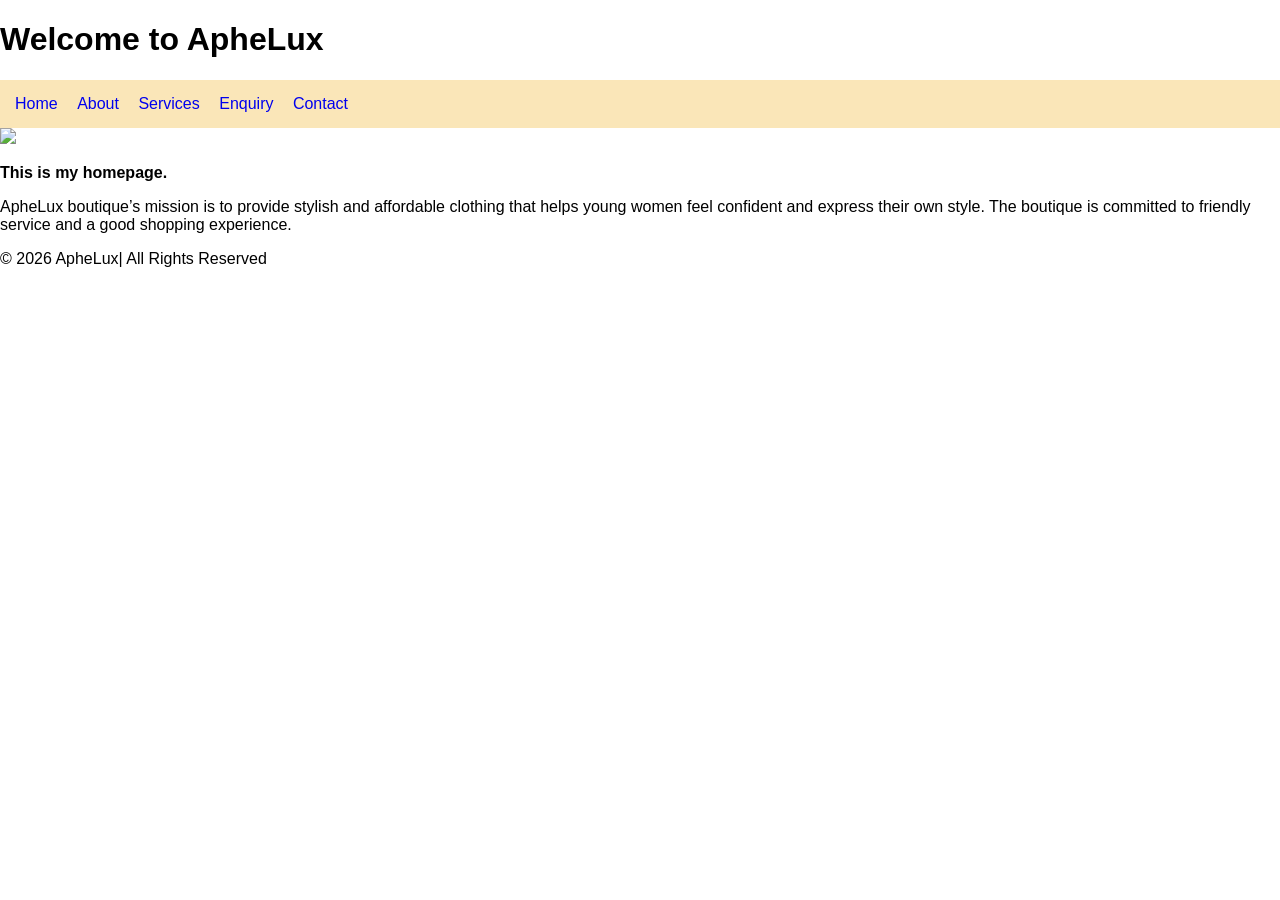
==== index.html @ a1c19bd6 "Initial commit" ====
<!DOCTYPE html>
<html lang="en">
<head>
    <meta charset="UTF-8">
    <meta name="viewport" content="width=device-width, initial-scale=1.0">
    <link rel="stylesheet" href="./CSS/Style.css">
    <title>Home</title>
</head>
<body>
 <h1> Welcome to ApheLux</h1>  
 <nav> 
    <a href="index.html"> Home </a>
    <a href="about.html"> About </a>
    <a href="services.html"> Services</a>
    <a href="enquiry.html"> Enquiry</a>
    <a href="contact.html"> Contact</a>
 </nav> 
 <img src="Images/Business Logo.png" width="300">
 <p><b> This is my homepage.</b></p>
 <p>ApheLux boutique’s mission is to provide stylish and affordable clothing that helps young women feel confident and express their own style. 
   The boutique is committed to friendly service and a good shopping experience. </p>

 <footer>
    <p>&copy; 2026 ApheLux| All Rights Reserved</p>
 </footer>
</body>
</html>
---- CSS/Style.css ----
/* =====================================
   COMMON STYLES FOR ALL PAGES
===================================== */

body {
    margin: 0;
    font-family: Arial, sans-serif;
}

nav {
    background-color: #fae6b8;
    color: Cosmic Latte;
    padding: 15px;
}

nav a {
    color: CosmicLatte;
    text-decoration: none;
    margin-right: 15px;
}

/* =====================================
   HOME PAGE STYLES
===================================== */

.home-banner {
    background-color: rgb(253, 222, 119);
    padding: 50px;
    text-align: center;
}

.home-title {
    color: rgb(121, 75, 6);
}

/* =====================================
   ABOUT PAGE STYLES
===================================== */

.about-section {
    background-color: #f3e285;
    padding: 40px;
}

.about-title {
    color: rgb(247, 225, 131);
}

/* =====================================
   CONTACT PAGE STYLES
===================================== */

.contact-form {
    width: 300px;
    margin: auto;
}

.contact-form input,
.contact-form textarea {
    width: 100%;
    margin-bottom: 10px;
    padding: 8px;
}

.contact-btn {
    background-color: black;
    color: rgb(241, 235, 174);
    padding: 10px;
    border: none;
}
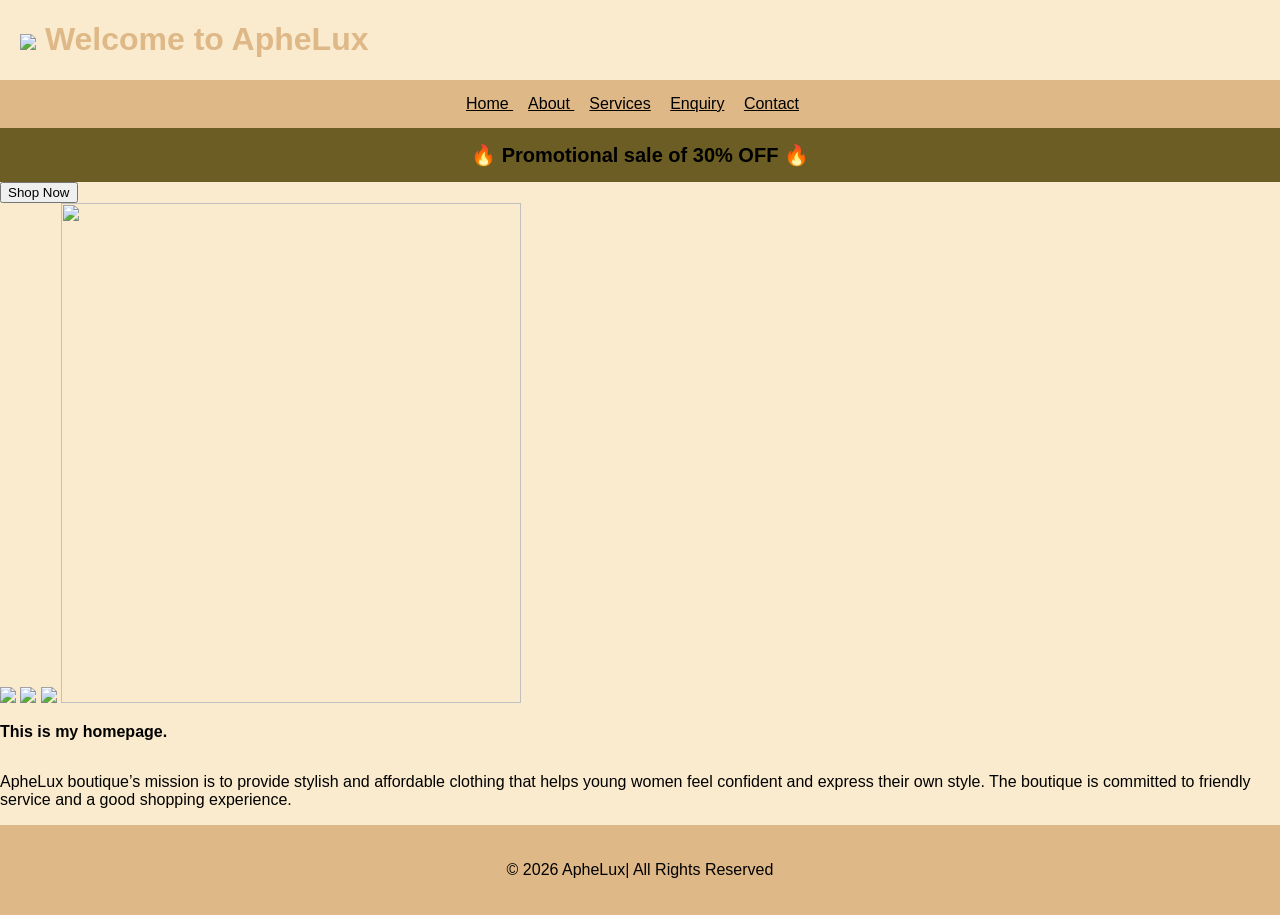
==== commit 15a4e2ea: "Initial commit." ====
--- a/index.html
+++ b/index.html
@@ -7,7 +7,8 @@
     <title>Home</title>
 </head>
 <body>
- <h1> Welcome to ApheLux</h1>  
+
+ <h1><img src="Images/Business Logo.png" width="80"> Welcome to ApheLux</h1>  
  <nav> 
     <a href="index.html"> Home </a>
     <a href="about.html"> About </a>
@@ -15,7 +16,17 @@
     <a href="enquiry.html"> Enquiry</a>
     <a href="contact.html"> Contact</a>
  </nav> 
- <img src="Images/Business Logo.png" width="300">
+ <div class="sale-banner">
+    <b>🔥 Promotional sale of 30% OFF  🔥</b>
+</div>
+ <a href="services.html">
+  <button>Shop Now</button>
+ </a>
+
+ <div class="Images"> 
+ <img src="Images/Beige dress.png" width="300"> <img src="Images/Beige boots.png" width="355">
+ <img src="Images/Beige Jacket.png" width="385"> <img src="Images/Wood Block heel.png" width="460" height="500">
+ </div>
  <p><b> This is my homepage.</b></p>
  <p>ApheLux boutique’s mission is to provide stylish and affordable clothing that helps young women feel confident and express their own style. 
    The boutique is committed to friendly service and a good shopping experience. </p>
--- a/CSS/Style.css
+++ b/CSS/Style.css
@@ -1,22 +1,69 @@
 /* =====================================
    COMMON STYLES FOR ALL PAGES
 ===================================== */
+html, body{
+    height: 100%;
+    margin: 0;
+    font-family: Arial, sans-serif;
+
+}
 
 body {
-    margin: 0;
-    font-family: Arial, sans-serif;
+
+
+     background-color: rgb(250, 235, 206);
+     display: flex;
+    flex-direction: column;
+    min-height: 100vh;
 }
-
+main {
+     flex: 1;
+}
 nav {
-    background-color: #fae6b8;
+    background-color: burlywood;
     color: Cosmic Latte;
     padding: 15px;
+    text-align: center;
+    position: sticky;
+    top: 0;
+
+    z-index: 1000;
 }
 
 nav a {
-    color: CosmicLatte;
-    text-decoration: none;
+    color: black;
+    text-decoration-color: rgb(5, 4, 0);
     margin-right: 15px;
+    background-color: burlywood;
+}
+
+h1 {
+  color: burlywood;
+  margin-left: 20px;
+}
+images{
+    display: flex;
+    gap: 20px;
+}
+
+images img{
+    width: 250px;
+    height: 350px;
+}
+.sale-banner{
+    background-color: rgba(100, 87, 27, 0.951);
+    color: black;
+
+    text-align: center;
+
+    padding: 15px;
+
+    font-size: 20px;
+    font-weight: bold;
+    position: sticky;
+    top: 0;
+
+    z-index: 1000;
 }
 
 /* =====================================
@@ -24,13 +71,13 @@
 ===================================== */
 
 .home-banner {
-    background-color: rgb(253, 222, 119);
-    padding: 50px;
+    background-color: #f3e285;
+    padding: 100px;
     text-align: center;
 }
 
 .home-title {
-    color: rgb(121, 75, 6);
+    color: rgb(108, 78, 23);
 }
 
 /* =====================================
@@ -67,4 +114,12 @@
     color: rgb(241, 235, 174);
     padding: 10px;
     border: none;
+}
+  /* Footer styling */
+footer {
+    margin-top: auto;
+    background-color: burlywood; /* burlywood background */
+    color: black;            /* black text */
+    padding: 20px;             /* Space inside footer */
+    text-align: center;        /* Centered text */
 }
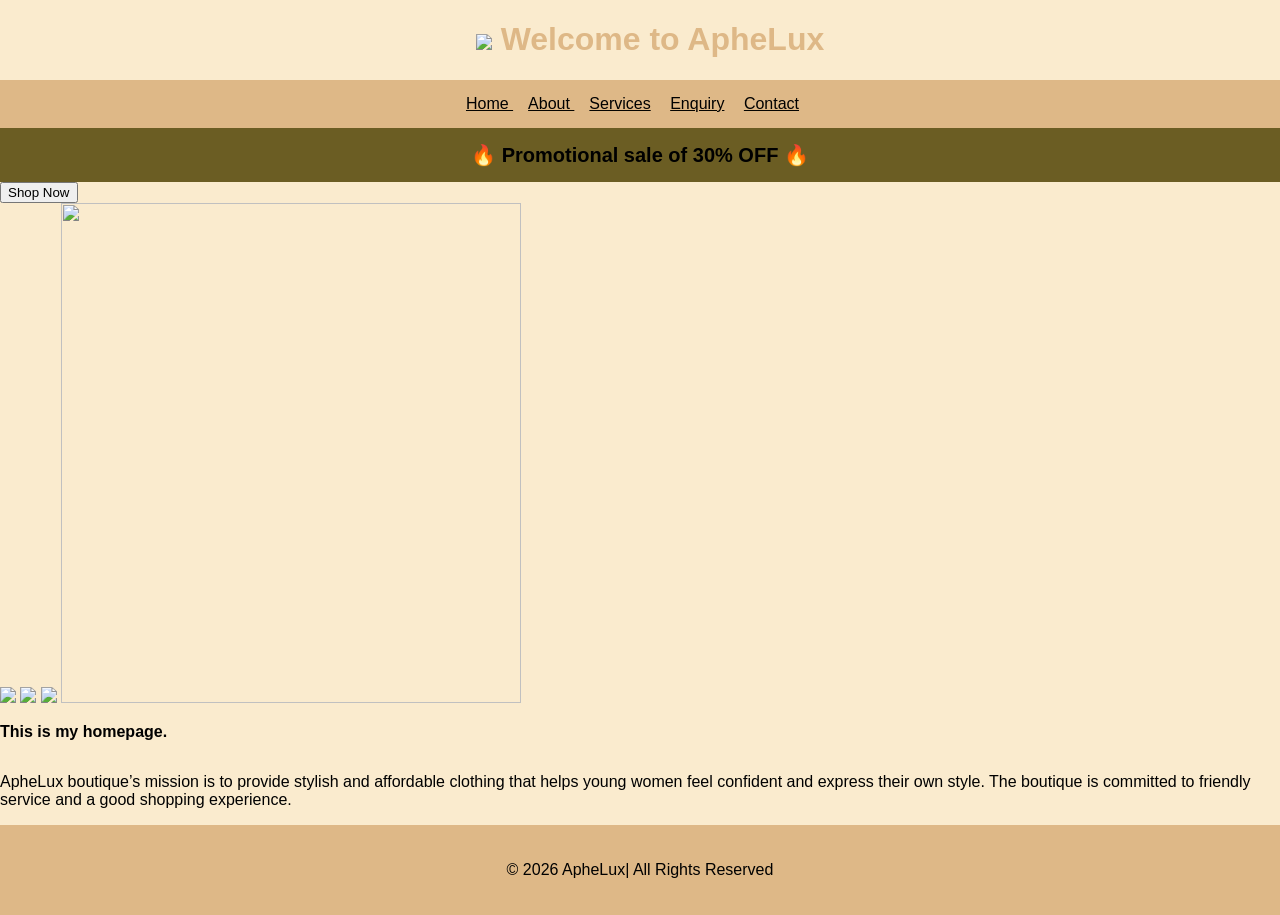
==== commit f47e5240: "Initial website upload" ====
--- a/index.html
+++ b/index.html
@@ -8,7 +8,7 @@
 </head>
 <body>
 
- <h1><img src="Images/Business Logo.png" width="80"> Welcome to ApheLux</h1>  
+ <center><h1><img src="Images/Business Logo.png" width="80"> Welcome to ApheLux</h1></center>  
  <nav> 
     <a href="index.html"> Home </a>
     <a href="about.html"> About </a>
--- a/CSS/Style.css
+++ b/CSS/Style.css
@@ -94,27 +94,239 @@
 }
 
 /* =====================================
+Services PAGE STYLES
+===================================== */
+
+.images-page .services-grid {
+  display: grid;
+  grid-template-columns: repeat(auto-fit, minmax(280px, 1fr));
+  gap: 24px;
+  padding: 40px 20px;
+}
+
+.images-page .service-card {
+  background: linear-gradient(135deg, rgb(228, 210, 169) 0%, rgb(247, 222, 138) 100%);
+  color: white;
+  border-radius: 16px;
+  overflow: hidden;
+  border: 1px solid rgba(255,255,255,0.1);
+  box-shadow: 0 6px 18px rgba(102, 126, 234, 0.3);
+  transition: transform 0.25s ease, box-shadow 0.25s ease;
+}
+
+.images-page .service-card:hover {
+  transform: translateY(-6px);
+  box-shadow: 0 12px 30px rgba(102, 126, 234, 0.4);
+}
+
+.images-page .service-card img {
+  width: 100%;
+  height: 400px;
+  object-fit: cover;
+  filter: brightness(0.9);
+}
+
+.images-page .service-card-content {
+  padding: 20px;
+}
+
+.images-page .service-card-content h3 {
+  margin: 0 0 10px;
+  font-size: 22px;
+}
+
+.images-page .service-card-content p {
+  margin: 0;
+  font-size: 15px;
+  opacity: 0.9;
+  line-height: 1.5;
+}
+
+/* =====================================
    CONTACT PAGE STYLES
 ===================================== */
-
-.contact-form {
+.contact-container {
+    max-width: 1200px; /* Supports all 3 columns gracefully */
+    width: 100%;
+    background: #ffffff;
+    border-radius: 12px;
+    box-shadow: 0 10px 30px rgba(0, 0, 0, 0.08);
+    margin: 40px auto;
+}
+
+.contact-wrapper {
+    display: flex;
+    width: 100%;
+    align-items: stretch; /* Keeps column heights identical */
+}
+
+/* COLUMN 1: SIDE DETAILS PANEL */
+.side-details {
+    flex: 0.9;
+    background: #72440e;
+    color: #ffffff;
+    padding: 35px;
+    display: flex;
+    flex-direction: column;
+}
+
+.side-details h2 {
+    font-size: 1.8rem;
+    font-weight: 700;
+    margin-bottom: 12px;
+    color: #ffffff;
+    margin-top: 0;
+}
+
+.side-desc {
+    font-size: 0.85rem;
+    line-height: 1.5;
+    opacity: 0.9;
+    margin-bottom: 30px;
+}
+
+.info-links {
+    display: flex;
+    flex-direction: column;
+    gap: 25px;
+}
+
+.info-item {
+    display: flex;
+    align-items: flex-start;
+    gap: 15px;
+}
+
+.info-icon {
+    background: rgba(255, 255, 255, 0.2);
+    width: 44px;
+    height: 44px;
+    border-radius: 50%;
+    display: flex;
+    align-items: center;
+    justify-content: center;
+    font-size: 1.1rem;
+    flex-shrink: 0;
+}
+
+.info-text h4 {
+    font-size: 1rem;
+    font-weight: 600;
+    margin-bottom: 3px;
+    margin-top: 0;
+    color: #ffffff;
+}
+
+.info-text p {
+    font-size: 0.85rem;
+    opacity: 0.85;
+    line-height: 1.4;
+    margin: 0;
+}
+
+/* COLUMN 2: FORM BOX CONTAINER */
+.form-container {
+    flex: 1.2;
+    padding: 35px;
+    background: #ffffff;
+    position: relative;
+}
+
+.form-container h2 {
+    font-size: 1.8rem;
+    color: #333333;
+    margin-bottom: 25px;
+    font-weight: 600;
+    margin-top: 0;
+}
+
+.input-group {
+    margin-bottom: 15px;
+}
+
+.input-group label {
+    display: block;
+    font-size: 0.85rem;
+    font-weight: 500;
+    color: #666666;
+    margin-bottom: 6px;
+    text-align: left;
+}
+
+.input-group input,
+.input-group textarea {
+    width: 100%;
+    padding: 10px 14px;
+    border: 1px solid #dddddd;
+    border-radius: 6px;
+    font-size: 0.9rem;
+    outline: none;
+    transition: border-color 0.3s ease;
+    background: #fafafa;
+    color: #333333;
+    box-sizing: border-box;
+}
+
+.input-group input:focus,
+.input-group textarea:focus {
+    border-color: #00bcd4;
+    background: #ffffff;
+}
+
+.input-group textarea {
+    resize: none;
+}
+
+.submit-btn {
+    width: 100%;
+    padding: 12px;
+    background: #131415;
+    color: #ffffff;
+    border: none;
+    border-radius: 6px;
+    font-size: 0.95rem;
+    font-weight: 600;
+    cursor: pointer;
+    transition: background 0.3s ease, transform 0.1s ease;
+    margin-top: 5px;
+}
+
+.submit-btn:hover {
+    background: #0097a7;
+}
+
+/* COLUMN 3: BALANCED GOOGLE MAP PANEL */
+.map-container-panel {
+    flex: 1.1; 
+    min-height: 100%;
+    position: relative;
+}
+
+.map-container-panel iframe {
+    width: 100%;
+    height: 100%;
+    border: 0;
+    display: block;
+}
+
+
+/* =====================================
+   Enquiry PAGE STYLES
+===================================== */
+
+
+form{
+    display: flex;
+    flex-direction: column;
     width: 300px;
-    margin: auto;
-}
-
-.contact-form input,
-.contact-form textarea {
-    width: 100%;
-    margin-bottom: 10px;
-    padding: 8px;
-}
-
-.contact-btn {
-    background-color: black;
-    color: rgb(241, 235, 174);
-    padding: 10px;
-    border: none;
-}
+    padding: 20px;
+    border: 1px solid black;
+    background-color: rgb(108, 78, 23);
+    object-position:  center;
+
+}
+
+
   /* Footer styling */
 footer {
     margin-top: auto;
@@ -122,4 +334,4 @@
     color: black;            /* black text */
     padding: 20px;             /* Space inside footer */
     text-align: center;        /* Centered text */
-}+}
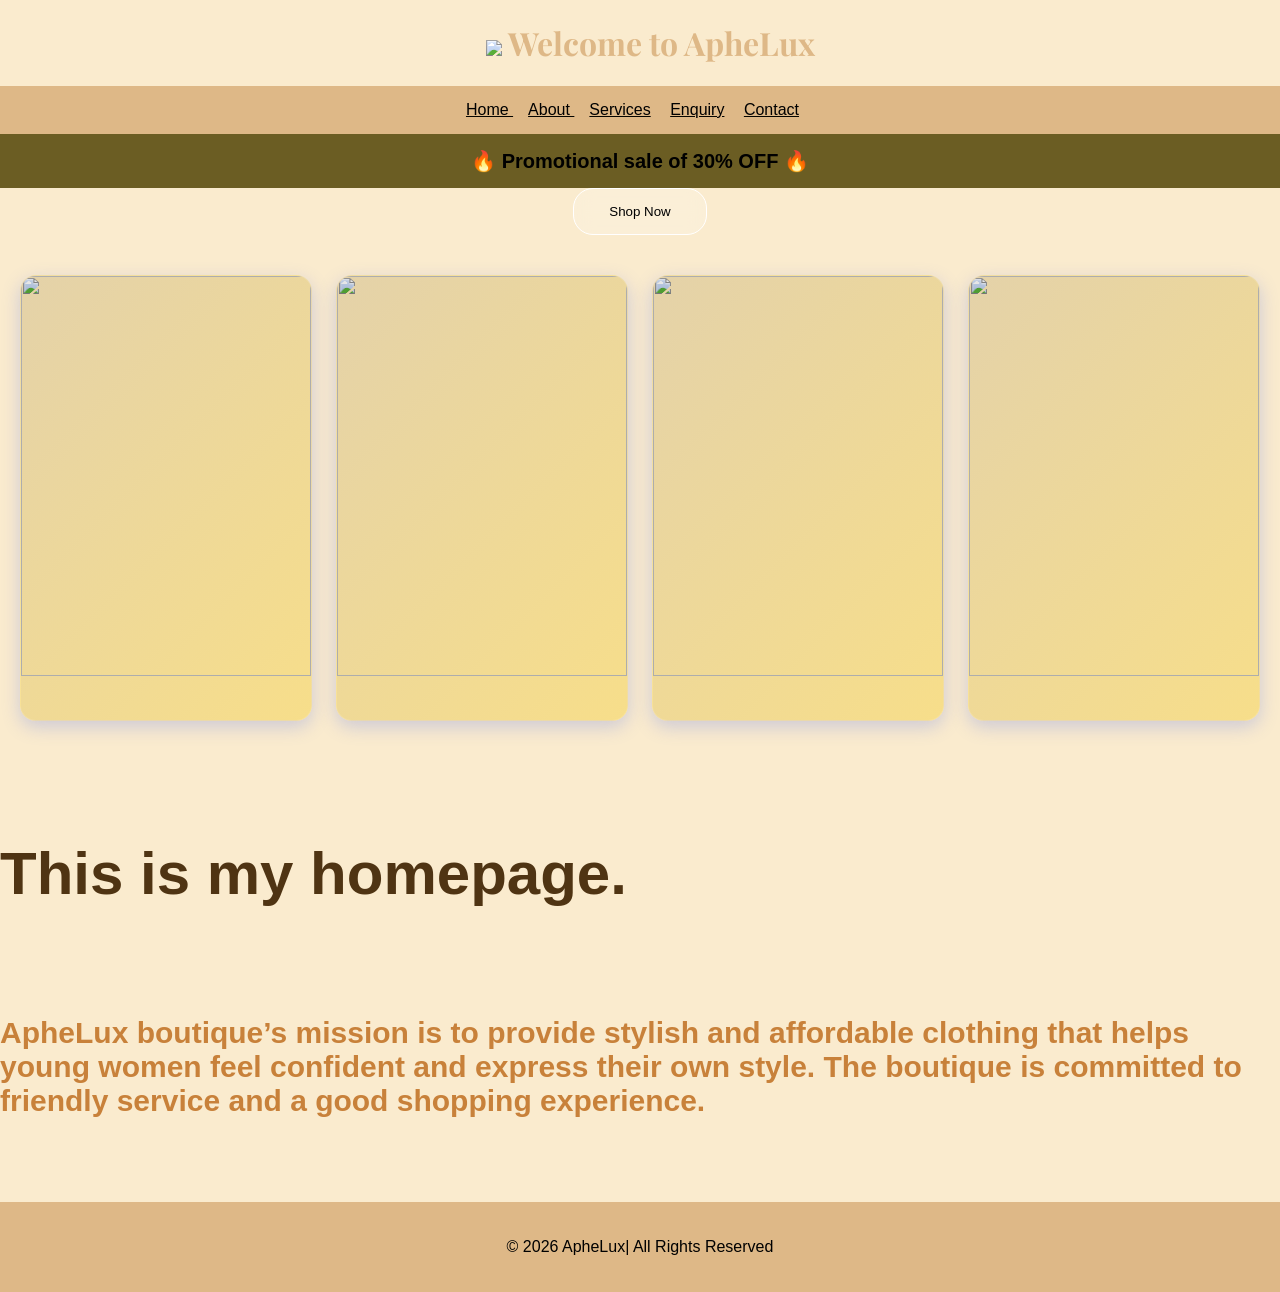
==== commit 3729dbb0: "Initial website upload" ====
--- a/index.html
+++ b/index.html
@@ -4,6 +4,8 @@
     <meta charset="UTF-8">
     <meta name="viewport" content="width=device-width, initial-scale=1.0">
     <link rel="stylesheet" href="./CSS/Style.css">
+    <link href="https://fonts.googleapis.com/css2?family=Playfair+Display&display=swap"
+rel="stylesheet">
     <title>Home</title>
 </head>
 <body>
@@ -20,17 +22,41 @@
     <b>🔥 Promotional sale of 30% OFF  🔥</b>
 </div>
  <a href="services.html">
-  <button>Shop Now</button>
+ <center> <button>Shop Now</button></center>
  </a>
+<section class="images-page">
+  <div class="services-grid">
 
- <div class="Images"> 
- <img src="Images/Beige dress.png" width="300"> <img src="Images/Beige boots.png" width="355">
- <img src="Images/Beige Jacket.png" width="385"> <img src="Images/Wood Block heel.png" width="460" height="500">
+   <div class="service-card">
+ <img src="Images/Beige dress.png" width="300"> 
+ <div class="service-card-content">
  </div>
- <p><b> This is my homepage.</b></p>
- <p>ApheLux boutique’s mission is to provide stylish and affordable clothing that helps young women feel confident and express their own style. 
-   The boutique is committed to friendly service and a good shopping experience. </p>
+ </div>
+ <div class="service-card">
+ <img src="Images/Beige boots.png" width="355">
+<div class="service-card-content">
+ </div>
+ </div>
+<div class="service-card">
+ <img src="Images/Beige Jacket.png" width="385"> 
+ <div class="service-card-content">
+</div>
+</div>
+<div class="service-card">
+ <img src="Images/Wood Block heel.png" width="460" height="500">
+ <div class="service-card-content">
+      </div>
+      </div>
+      </div>
+<br>
+ <p class="dance"><b> This is my homepage.</b></p>
+ <br>
+ <p class="important">ApheLux boutique’s mission is to provide stylish and affordable clothing that helps young women feel confident and express their own style. 
+   The boutique is committed to friendly service and a good shopping experience.</p>
 
+<br>
+<br>
+<br>
  <footer>
     <p>&copy; 2026 ApheLux| All Rights Reserved</p>
  </footer>
--- a/CSS/Style.css
+++ b/CSS/Style.css
@@ -10,6 +10,9 @@
 
 body {
 
+    h1 {
+    font-family: 'Playfair Display', serif;
+}
 
      background-color: rgb(250, 235, 206);
      display: flex;
@@ -79,6 +82,49 @@
 .home-title {
     color: rgb(108, 78, 23);
 }
+.important {
+    color: rgb(200, 129, 58);
+    font-size: 30px;
+    font-weight: bold;
+}
+
+.dance {
+    color: rgb(79, 52, 19);
+    font-size: 60px;
+    font-family: Arial, sans-serif;
+    animation: dance 0.6s infinite alternate;
+}
+
+/* Animation */
+@keyframes dance {
+    0% {
+        transform: translateY(0) rotate(-3deg);
+    }
+
+    100% {
+        transform: translateY(-20px) rotate(3deg);
+    }
+}
+button {
+    background: rgba(255,255,255,0.2);
+    backdrop-filter: blur(10px);
+    color: gol;
+    border: 1px solid white;
+    padding: 15px 35px;
+    border-radius: 20px;
+    animation: float 2s infinite;
+}
+
+@keyframes float {
+    50% {
+        transform: translateY(-10px);
+    }
+
+}
+
+
+
+
 
 /* =====================================
    ABOUT PAGE STYLES
@@ -89,8 +135,29 @@
     padding: 40px;
 }
 
+
 .about-title {
     color: rgb(247, 225, 131);
+}
+.team-card {
+    text-align: center;
+    padding: 20px;
+    border-radius: 20px;
+    box-shadow: 0 10px 30px rgba(0,0,0,0.2);
+}
+.mission {
+    transition: 0.3s;
+    background: rgba(255,255,255,0.15);
+    backdrop-filter: blur(10px);
+    padding: 50px;
+    border-radius: 20px;
+    color: black;
+    text-align: center;
+}
+
+.mission:hover {
+    transform: scale(1.03);
+    box-shadow: 0 10px 30px rgba(0,0,0,0.2);
 }
 
 /* =====================================
